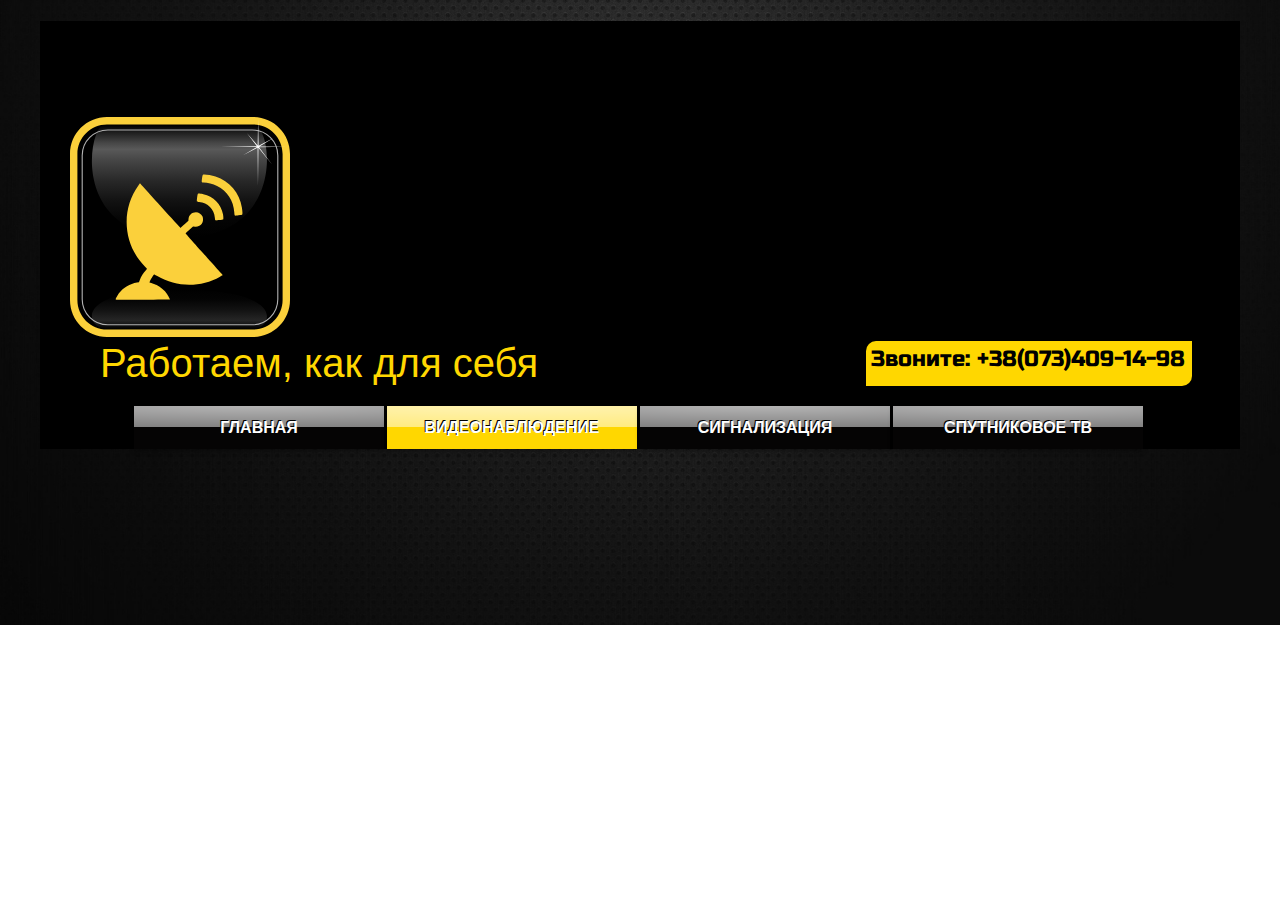
==== cctv.html @ 9cb721d3 "Версия 1" ====
<!DOCTYPE html>
<html>
	<head>
		<meta charset="utf-8">
		<title>My site</title>
		<link rel = "stylesheet" href="assets/css/style.css">
		<link rel="stylesheet" type="text/css" href="assets/css/normalize.css">
		<meta name = "viewport" content="width=device-width">
		<meta http-equiv="X-UA-Compatible" content="IE=edge"> 
	</head>
	<body>
		<div class = "wrapper">
			<h1 class = "visually-hidden">Установка видеонаблюдения, спутниковое телевидение, сигнализация Южный</h1>
			<header>
				<div class = "logo">
					<svg xmlns="http://www.w3.org/2000/svg" xmlns:xlink="http://www.w3.org/1999/xlink" version="1.1" x="0px" y="0px" width="220px" height="220px" viewBox="0 0 595 595" enable-background="new 0 0 595 595" xml:space="preserve">
					<g id="Слой_3">
						<path d="M500.729,11.829H92.919c-45.542,0-82.594,37.052-82.594,82.595v407.811c0,45.543,37.053,82.596,82.594,82.596h407.81   c45.543,0,82.595-37.053,82.595-82.596V94.423C583.324,48.881,546.272,11.829,500.729,11.829z"/>
		
					<linearGradient id="SVGID_1_" gradientUnits="userSpaceOnUse" x1="295.9282" y1="-124.4912" x2="295.9282" y2="-231.4951" gradientTransform="matrix(1 0 0 -1 0 342.0029)">
						<stop offset="0" style="stop-color:#000000"/>
						<stop offset="0.2467" style="stop-color:#040404"/>
						<stop offset="0.5165" style="stop-color:#121212"/>
						<stop offset="0.7817" style="stop-color:#262626"/>
						<stop offset="0.9001" style="stop-color:#131313"/>
						<stop offset="0.9949" style="stop-color:#000000"/>
					</linearGradient>
						<path fill="url(#SVGID_1_)" d="M293.272,466.494c-82.866,0-145.497,8.176-186.152,24.297   c-41.693,16.535-47.919,36.873-47.919,47.523c0,8.902,4.063,17.527,11.44,24.285c7.674,7.027,17.742,10.898,28.35,10.898h395   c20.867,0,38.571-15.52,38.663-33.889c0.054-10.729-6.176-31.246-48.503-48.111c-41.391-16.492-105.12-24.904-189.418-25.002   L293.272,466.494L293.272,466.494z"/>
						<linearGradient id="SVGID_2_" gradientUnits="userSpaceOnUse" x1="295.9282" y1="327.4976" x2="295.9282" y2="20.4951">
							<stop offset="0" style="stop-color:#000000"/>
							<stop offset="0.156" style="stop-color:#040404"/>
							<stop offset="0.327" style="stop-color:#121212"/>
							<stop offset="0.505" style="stop-color:#282828"/>
							<stop offset="0.6867" style="stop-color:#464646"/>
							<stop offset="0.7817" style="stop-color:#595959"/>
							<stop offset="0.8384" style="stop-color:#464646"/>
							<stop offset="0.9534" style="stop-color:#141414"/>
							<stop offset="0.9949" style="stop-color:#000000"/>
						</linearGradient>
							<path fill="url(#SVGID_2_)" d="M293.272,327.498c-82.866,0-145.497-23.837-186.152-70.847   c-41.693-48.21-47.919-107.51-47.919-138.567c0-25.961,4.063-51.109,11.44-70.811c7.674-20.491,17.742-26.778,28.35-26.778h395   c20.867,0,38.571,40.25,38.663,93.812c0.054,31.283-6.176,91.107-48.503,140.285c-41.391,48.087-105.12,72.616-189.418,72.904   L293.272,327.498L293.272,327.498z"/>
						</g>
						
						<svg xmlns="http://www.w3.org/2000/svg" xmlns:xlink="http://www.w3.org/1999/xlink" version="1.1" x="120px" y="150px" width="350px" height="350px" viewBox="0 0 1000 1000" enable-background="new 0 0 1000 1000" xml:space="preserve">
						<metadata> Svg Vector Icons : http://www.onlinewebfonts.com/icon </metadata>
						<g><g transform="translate(0.000000,511.000000) scale(0.100000,-0.100000)"><path fill="#fbd03b" d="M6827.9,4922c-13.5-15.4-38.5-142.6-55.9-281.3c-38.5-302.5-34.7-310.2,127.2-310.2c302.5,0,712.9-104,1034.6-260.1c782.2-379.6,1287-1152.1,1331.3-2038.4c5.8-113.7,21.2-219.6,34.7-237c21.2-30.8,42.4-30.8,290.9,0c200.4,25,273.6,42.4,292.9,65.5c28.9,36.6,19.3,219.6-27,524.1C9683.3,3511.7,8899.1,4436.5,7812.5,4791C7452.2,4908.5,6880,4985.6,6827.9,4922z"/><path fill="#fbd03b" d="M1868.7,4124.3c-608.8-845.8-920.9-1813-920.9-2847.6c0-1298.6,477.8-2468.1,1391.1-3410.2c104-106,188.8-198.4,188.8-204.2c0-5.8-27-34.7-59.7-67.4c-86.7-79-273.6-335.3-358.4-485.5c-40.4-71.3-104-206.2-142.6-300.6l-69.4-173.4l-150.3-25c-537.5-90.6-1067.4-406.5-1379.5-818.8C256.1-4358.8,100-4643.9,100-4699.8c0-21.2,387.3-25,2100.1-25c1156,0,2100.1,5.8,2100.1,11.6c0,36.6-148.4,319.8-231.2,439.3c-173.4,250.5-504.8,531.8-799.6,682c-104,52-466.3,177.3-512.5,177.3c-50.1,0-46.2,38.5,21.2,186.9c55.9,123.3,254.3,437.4,289,458.5c9.6,5.8,121.4-50.1,248.5-125.2c1487.4-880.5,3354.4-899.8,4847.5-52c117.5,65.5,211.9,123.3,211.9,129.1c0,5.8-649.3,728.3-1443.1,1606.8C5905.1-75.8,5494.7,392.4,5506.2,409.7c9.6,13.5,142.6,136.8,294.8,273.6l277.4,246.6l169.5-7.7c146.4-5.8,181.1,0,271.7,42.4c125.2,55.9,227.3,156.1,287.1,279.4c61.7,129.1,61.7,343-1.9,474c-94.4,194.6-290.9,323.7-497.1,325.6c-319.8,1.9-556.8-217.7-578-535.6l-7.7-138.7l-298.6-267.8c-165.7-146.4-306.3-269.7-314.1-273.6C5097.8,824,2281,3924,2017,4230.3l-40.5,46.3L1868.7,4124.3z"/><path fill="#fbd03b" d="M6456.1,3457.7c-36.6-36.6-104.1-566.5-75.1-599.2c9.6-13.5,84.8-30.8,161.8-38.5c680.1-61.7,1169.5-545.3,1221.5-1208c9.6-134.9,21.2-181.1,46.3-198.4c23.1-13.5,107.9-9.6,304.4,13.5c150.3,17.3,281.3,38.5,290.9,44.3c27,15.4,21.2,215.8-11.5,402.7c-134.9,774.5-755.3,1408.4-1522.1,1556.7C6614.1,3480.8,6486.9,3490.5,6456.1,3457.7z"/></g></g>
						</svg>
						</g>

						<g id="border">
							<path fill="#fbd03b" d="M495,0c55.229,0,100,44.771,100,100v395c0,55.229-44.771,100-100,100H100C44.771,595,0,550.229,0,495V100   C0,44.771,44.771,0,100,0H495L495,0z M495,20H100c-44.112,0-80,35.888-80,80v395c0,44.112,35.888,80,80,80h395   c44.112,0,80-35.888,80-80V100C575,55.888,539.112,20,495,20L495,20z"/>
							<path fill="none" stroke="#B2B2B2" stroke-width="3" d="M562,492.81c0,38.213-31.096,69.19-69.453,69.19H102.453   C64.095,562,33,531.022,33,492.81V104.19C33,65.978,64.095,35,102.453,35h390.094C530.904,35,562,65.978,562,104.19V492.81z"/>
							<polygon fill="#FFFFFF" points="505.407,79.146 408.102,80.309 505.145,81.24 467.91,103.115 507.326,83.16 508.401,186.893    509.596,83.334 546.569,128.714 511.341,81.676 584.268,80.542 512.388,79.582 550.291,57.037 510.032,77.487 508.867,5.607    507.501,77.138 478.092,43.016  "/>
						</g>
						</svg>
				</div>

				<div class = "title-big">Слаботочные системы</div>
				<div class = "title-small">Работаем, как для себя</div>
				<div class = "call">Звоните: +38(073)409-14-98</div>
			</header>

			<div class = "main">
				<div class = "menu">
					<a href = "index.html"><div class = "menu-button">Главная</div></a>
					<a href = "#"><div class = "menu-button active">Видеонаблюдение</div></a>
					<a href = "security.html"><div class = "menu-button">Сигнализация</div></a>
					<a href = "sat.html"><div class = "menu-button end">Спутниковое ТВ</div></a>
				</div>

				
			<div class="container">
				
				
			</div><!-- /container -->
				
		</div>
		</div>
</body>
</html>
---- assets/css/style.css ----
@import url('https://fonts.googleapis.com/css?family=Russo+One');
@import url('https://fonts.googleapis.com/css?family=Marmelad');

*{
	box-sizing: border-box;
}

body {
	background: url(../img/background.jpg) center no-repeat;
	background-size: cover;
}

.wrapper {
			max-width:1200px;
			min-width: 320px;
			margin:0 auto;
			background-color: #000;
			
}

header {
        display:flex;
        flex-flow: row wrap;
        justify-content: flex-start;
}

 h1 {
      visibility: hidden;
      margin:0;
}

.logo {
		margin-left:30px;
}

.title-big {
      display: inline-block;
      font-family: 'Russo One', sans-serif;
      font-size: 55px;
      margin-left:4%;
      margin-right:2%;
      margin-top: 40px;
}

.low_current {
             display: inline; 
             color: #FFD700; 
             margin-right: 15px; 
             text-transform: uppercase;
            text-shadow: 2px 2px 3px rgba(243,236,36,0.5);
                      
}

.systems {
          display: inline;
          color: white;
          text-transform: uppercase; 
          text-shadow: 2px 2px 3px rgba(255,255,255,0.5);
           
}

.title-small {
			color: #FFD700;
      font-size:40px;
      margin-left: 5%;
}

.call {
    width: 326px;
		color: #000000;
    background: #FFD700;
    font-family: 'Russo One', sans-serif;
    font-size: 22px;
    padding: 5px;
    border-radius: 10px 0 10px 0;
    margin-left: auto;
    margin-right: 4%;
}

.menu {
	display:flex;
	flex-flow: row wrap;
	justify-content: center;
}

.menu a {
      text-decoration: none;
      text-transform: uppercase;
      text-align: center;
}

.menu-button {
  width: 250px;
  position: relative;
  color: white;
  font-weight: bold;
  text-shadow: -1px -1px #000;
  user-select: none;
  padding: .8em 2em;
  outline: none;
  margin-right: 3px;
  margin-top: 20px;
  background-color: #050404;
  background-image: linear-gradient(45deg, rgba(255,255,255,.0) 30%, 
                    rgba(255,255,255,.8), rgba(255,255,255,.0) 70%), 
                    radial-gradient(360% 100% at 50% 0%, rgba(255,255,255,.7) 0%, 
                    rgba(255,255,255,.5) 50%, rgba(0,0,0,0) 50%);
  background-repeat: no-repeat;
  background-size: 200% 100%, auto;
  background-position: 200% 0, 0 0;
  box-shadow: rgba(0,0,0,.3) 0 2px 5px;
} 

/* Задание 2: округлить первую и последнюю кнопку меню
.menu-button:first-child {
                  border-radius: 10px 0 0 0;
}
*/

.active {
        background-color: #FFD700;
        cursor: default; 
}

/* задание 1: убрать эффект на активной кнопке;
.active:hover {
              transition: none;
}
*/

.menu-button:hover {
  transition: .5s linear;
  background-position: -200% 0, 0 0;
}

.signature {
            color: yellow;
            text-align: center;
}
/* Слайдер ------------------------------------------------------------------ */

.slideshow {
  position: relative;
  margin-bottom: 15px;
}

.slides {
  list-style: none;
  padding: 0;
  margin: 0;
  position: relative;
  height: 500px;
  width: 100%;
  overflow: hidden;
  background: #0a0a0a;
  color: yellow;
}

.no-js .slides {
  height: auto;
}

.slides > li {
  width: 100%;
  height: 100%;
  position: absolute;
  visibility: hidden;
  -webkit-perspective: 1600px;
  perspective: 1600px;
}

.no-js .slides > li {
  position: relative;
  visibility: visible;
}

.slideshow > nav {
  text-align: center;
  margin-top: 20px;
}

.slideshow > nav span {
  display: inline-block;
  width: 60px;
  height: 6px;
  background-color: #ddd;
  cursor: pointer;
  margin: 0 3px;
}

.slideshow > nav span:hover {
  background-color: #ffe662;
}

.slideshow > nav span.current {
  background-color: #FFD700;
}


.description {
  width: 50%;
  padding: 2em 4em;
  font-size: 1.5em;
  position: relative;
  z-index: 1000;
  opacity: 0;
}

.no-js .description {
  opacity: 1;
}

.description h2 {
  font-size: 200%;
}

.tiltview {
  position: absolute;
  left: 40%;
  width: 55%;
  top: 40%;
  -webkit-transform-style: preserve-3d;
  transform-style: preserve-3d;
  -webkit-transform: translateY(-50%) rotateX(60deg) rotateZ(35deg);
  transform: translateY(-50%) rotateX(60deg) rotateZ(35deg);
}

.tiltview a {
  outline: 1px solid transparent;
}

.tiltview a,
.tiltview a img {
  max-width: 100%;
  display: block;
  margin: 0 auto;
}

.tiltview a:first-child {
  margin-bottom: 30px;
}

.tiltview.row a {
  width: 48%;
  width: calc(50% - 15px);
  margin: 0;
}

.tiltview.row a:nth-child(2) {
  left: 50%;
  left: calc(50% + 15px);
  position: absolute;
  top: 0;
}

/* Show/Hide */
.slides > li.current,
.slides > li.show {
  visibility: visible;
}

.description {
  transition: opacity 0.75s;
}

.current .description,
.show .description {
  opacity: 1;
}

.hide .description {
  opacity: 0;
}

/* Individual effects */

/* Move Up, Move Down, Slide Up, Slide Down, Slide Left, Slide Right */
/* For each effect we'll define the incoming and outgoing animation */

/***********************/
/* Move up */
/***********************/
.hide[data-effect-out="moveUpOut"] .tiltview a {
  -webkit-animation: moveUpOut 1.5s both;
  animation: moveUpOut 1.5s both;
}

.hide[data-effect-out="moveUpOut"] .tiltview a:nth-child(2) {
  -webkit-animation-delay: 0.25s;
  animation-delay: 0.25s;
}

@-webkit-keyframes moveUpOut {
  25% {
    -webkit-animation-timing-function: cubic-bezier(1.000, 0.000, 0.000, 1.000);
    -webkit-transform: translateZ(-30px);
  }
  100% {
    -webkit-transform: translateZ(3000px);
  }
}

@keyframes moveUpOut {
  25% {
    -webkit-animation-timing-function: cubic-bezier(1.000, 0.000, 0.000, 1.000);
    animation-timing-function: cubic-bezier(1.000, 0.000, 0.000, 1.000);
    -webkit-transform: translateZ(-30px);
    transform: translateZ(-30px);
  }
  100% {
    -webkit-transform: translateZ(3000px);
    transform: translateZ(3000px);
  }
}

.show[data-effect-in="moveUpIn"] .tiltview a {
  -webkit-animation: moveUpIn 1.5s 0.5s both;
  animation: moveUpIn 1.5s 0.5s both;
}

.show[data-effect-in="moveUpIn"] .tiltview a:nth-child(2) {
  -webkit-animation-delay: 0.75s;
  animation-delay: 0.75s;
}

@-webkit-keyframes moveUpIn {
  0% {
    -webkit-animation-timing-function: cubic-bezier(1.000, 0.000, 0.000, 1.000);
    -webkit-transform: translateZ(-3000px);
  }
  75% {
    -webkit-transform: translateZ(30px);
  }
  100% {
    -webkit-transform: translateZ(0);
  }
}

@keyframes moveUpIn {
  0% {
    -webkit-animation-timing-function: cubic-bezier(1.000, 0.000, 0.000, 1.000);
    animation-timing-function: cubic-bezier(1.000, 0.000, 0.000, 1.000);
    -webkit-transform: translateZ(-3000px);
    transform: translateZ(-3000px);
  }
  75% {
    -webkit-transform: translateZ(30px);
    transform: translateZ(30px);
  }
  100% {
    -webkit-transform: translateZ(0);
    transform: translateZ(0);
  }
}

/***********************/
/* Move down */
/***********************/
.hide[data-effect-out="moveDownOut"] .tiltview a {
  -webkit-animation: moveDownOut 1.5s both;
  animation: moveDownOut 1.5s both;
}

.hide[data-effect-out="moveDownOut"] .tiltview a:nth-child(2) {
  -webkit-animation-delay: 0.25s;
  animation-delay: 0.25s;
}

@-webkit-keyframes moveDownOut {
  25% {
    -webkit-animation-timing-function: cubic-bezier(1.000, 0.000, 0.000, 1.000);
    -webkit-transform: translateZ(30px);
  }
  100% {
    -webkit-transform: translateZ(-3000px);
  }
}

@keyframes moveDownOut {
  25% {
    -webkit-animation-timing-function: cubic-bezier(1.000, 0.000, 0.000, 1.000);
    animation-timing-function: cubic-bezier(1.000, 0.000, 0.000, 1.000);
    -webkit-transform: translateZ(30px);
    transform: translateZ(30px);
  }
  100% {
    -webkit-transform: translateZ(-3000px);
    transform: translateZ(-3000px);
  }
}

.show[data-effect-in="moveDownIn"] .tiltview a {
  -webkit-animation: moveDownIn 1.5s 0.5s both;
  animation: moveDownIn 1.5s 0.5s both;
}

.show[data-effect-in="moveDownIn"] .tiltview a:nth-child(2) {
  -webkit-animation-delay: 0.75s;
  animation-delay: 0.75s;
}

@-webkit-keyframes moveDownIn {
  0% {
    -webkit-animation-timing-function: cubic-bezier(1.000, 0.000, 0.000, 1.000);
    -webkit-transform: translateZ(3000px);
  }
  75% {
    -webkit-transform: translateZ(-30px);
  }
  100% {
    -webkit-transform: translateZ(0);
  }
}

@keyframes moveDownIn {
  0% {
    -webkit-animation-timing-function: cubic-bezier(1.000, 0.000, 0.000, 1.000);
    animation-timing-function: cubic-bezier(1.000, 0.000, 0.000, 1.000);
    -webkit-transform: translateZ(3000px);
    transform: translateZ(3000px);
  }
  75% {
    -webkit-transform: translateZ(-30px);
    transform: translateZ(-30px);
  }
  100% {
    -webkit-transform: translateZ(0);
    transform: translateZ(0);
  }
}

/***********************/
/* Slide up */
/***********************/
.hide[data-effect-out="slideUpOut"] .tiltview a {
  -webkit-animation: slideUpOut 1.5s both;
  animation: slideUpOut 1.5s both;
}

.hide[data-effect-out="slideUpOut"] .tiltview a:nth-child(2) {
  -webkit-animation-delay: 0.25s;
  animation-delay: 0.25s;
}

@-webkit-keyframes slideUpOut {
  25% {
    -webkit-animation-timing-function: cubic-bezier(1.000, 0.000, 0.000, 1.000);
    -webkit-transform: translateY(30px);
  }
  100% {
    -webkit-transform: translateY(-3000px);
  }
}

@keyframes slideUpOut {
  25% {
    -webkit-animation-timing-function: cubic-bezier(1.000, 0.000, 0.000, 1.000);
    animation-timing-function: cubic-bezier(1.000, 0.000, 0.000, 1.000);
    -webkit-transform: translateY(30px);
    transform: translateY(30px);
  }
  100% {
    -webkit-transform: translateY(-3000px);
    transform: translateY(-3000px);
  }
}

.show[data-effect-in="slideUpIn"] .tiltview a {
  -webkit-animation: slideUpIn 1.5s 0.5s both;
  animation: slideUpIn 1.5s 0.5s both;
}

.show[data-effect-in="slideUpIn"] .tiltview a:nth-child(2) {
  -webkit-animation-delay: 0.75s;
  animation-delay: 0.75s;
}

@-webkit-keyframes slideUpIn {
  0% {
    -webkit-animation-timing-function: cubic-bezier(1.000, 0.000, 0.000, 1.000);
    -webkit-transform: translateY(3000px);
  }
  75% {
    -webkit-transform: translateY(-30px);
  }
  100% {
    -webkit-transform: translateY(0);
  }
}

@keyframes slideUpIn {
  0% {
    -webkit-animation-timing-function: cubic-bezier(1.000, 0.000, 0.000, 1.000);
    animation-timing-function: cubic-bezier(1.000, 0.000, 0.000, 1.000);
    -webkit-transform: translateY(3000px);
    transform: translateY(3000px);
  }
  75% {
    -webkit-transform: translateY(-30px);
    transform: translateY(-30px);
  }
  100% {
    -webkit-transform: translateY(0);
    transform: translateY(0);
  }
}

/***********************/
/* Slide down */
/***********************/
.hide[data-effect-out="slideDownOut"] .tiltview a {
  -webkit-animation: slideDownOut 1.5s both;
  animation: slideDownOut 1.5s both;
}

.hide[data-effect-out="slideDownOut"] .tiltview.row a:nth-child(2),
.hide[data-effect-out="slideDownOut"] .tiltview.col a:first-child {
  -webkit-animation-delay: 0.25s;
  animation-delay: 0.25s;
}

@-webkit-keyframes slideDownOut {
  25% {
    -webkit-animation-timing-function: cubic-bezier(1.000, 0.000, 0.000, 1.000);
    -webkit-transform: translateY(-30px);
  }
  100% {
    -webkit-transform: translateY(3000px);
  }
}

@keyframes slideDownOut {
  25% {
    -webkit-animation-timing-function: cubic-bezier(1.000, 0.000, 0.000, 1.000);
    animation-timing-function: cubic-bezier(1.000, 0.000, 0.000, 1.000);
    -webkit-transform: translateY(-30px);
    transform: translateY(-30px);
  }
  100% {
    -webkit-transform: translateY(3000px);
    transform: translateY(3000px);
  }
}

.show[data-effect-in="slideDownIn"] .tiltview a {
  -webkit-animation: slideDownIn 1.5s 0.5s both;
  animation: slideDownIn 1.5s 0.5s both;
}

.show[data-effect-in="slideDownIn"] .tiltview.row a:nth-child(2),
.show[data-effect-in="slideDownIn"] .tiltview.col a:first-child {
  -webkit-animation-delay: 0.75s;
  animation-delay: 0.75s;
}

@-webkit-keyframes slideDownIn {
  0% {
    -webkit-animation-timing-function: cubic-bezier(1.000, 0.000, 0.000, 1.000);
    -webkit-transform: translateY(-3000px);
  }
  75% {
    -webkit-transform: translateY(30px);
  }
  100% {
    -webkit-transform: translateY(0);
  }
}

@keyframes slideDownIn {
  0% {
    -webkit-animation-timing-function: cubic-bezier(1.000, 0.000, 0.000, 1.000);
    animation-timing-function: cubic-bezier(1.000, 0.000, 0.000, 1.000);
    -webkit-transform: translateY(-3000px);
    transform: translateY(-3000px);
  }
  75% {
    -webkit-transform: translateY(30px);
    transform: translateY(30px);
  }
  100% {
    -webkit-transform: translateY(0);
    transform: translateY(0);
  }
}

/***********************/
/* Slide left */
/***********************/
.hide[data-effect-out="slideLeftOut"] .tiltview a {
  -webkit-animation: slideLeftOut 1.5s both;
  animation: slideLeftOut 1.5s both;
}

.hide[data-effect-out="slideLeftOut"] .tiltview a:nth-child(2) {
  -webkit-animation-delay: 0.25s;
  animation-delay: 0.25s;
}

@-webkit-keyframes slideLeftOut {
  25% {
    -webkit-animation-timing-function: cubic-bezier(1.000, 0.000, 0.000, 1.000);
    -webkit-transform: translateX(30px);
  }
  100% {
    -webkit-transform: translateX(-5000px);
  }
}

@keyframes slideLeftOut {
  25% {
    -webkit-animation-timing-function: cubic-bezier(1.000, 0.000, 0.000, 1.000);
    animation-timing-function: cubic-bezier(1.000, 0.000, 0.000, 1.000);
    -webkit-transform: translateX(30px);
    transform: translateX(30px);
  }
  100% {
    -webkit-transform: translateX(-5000px);
    transform: translateX(-5000px);
  }
}

.show[data-effect-in="slideLeftIn"] .tiltview a {
  -webkit-animation: slideLeftIn 1.5s 0.5s both;
  animation: slideLeftIn 1.5s 0.5s both;
}

.show[data-effect-in="slideLeftIn"] .tiltview a:nth-child(2) {
  -webkit-animation-delay: 0.75s;
  animation-delay: 0.75s;
}

@-webkit-keyframes slideLeftIn {
  0% {
    -webkit-animation-timing-function: cubic-bezier(1.000, 0.000, 0.000, 1.000);
    -webkit-transform: translateX(3000px);
  }
  75% {
    -webkit-transform: translateX(-30px);
  }
  100% {
    -webkit-transform: translateX(0);
  }
}

@keyframes slideLeftIn {
  0% {
    -webkit-animation-timing-function: cubic-bezier(1.000, 0.000, 0.000, 1.000);
    animation-timing-function: cubic-bezier(1.000, 0.000, 0.000, 1.000);
    -webkit-transform: translateX(3000px);
    transform: translateX(3000px);
  }
  75% {
    -webkit-transform: translateX(-30px);
    transform: translateX(-30px);
  }
  100% {
    -webkit-transform: translateX(0);
    transform: translateX(0);
  }
}

/***********************/
/* Slide right */
/***********************/
.hide[data-effect-out="slideRightOut"] .tiltview a {
  -webkit-animation: slideRightOut 1.5s both;
  animation: slideRightOut 1.5s both;
}

.hide[data-effect-out="slideRightOut"] .tiltview.col a:nth-child(2),
.hide[data-effect-out="slideRightOut"] .tiltview.row a:first-child {
  -webkit-animation-delay: 0.25s;
  animation-delay: 0.25s;
}

@-webkit-keyframes slideRightOut {
  25% {
    -webkit-animation-timing-function: cubic-bezier(1.000, 0.000, 0.000, 1.000);
    -webkit-transform: translateX(-30px);
  }
  100% {
    -webkit-transform: translateX(3000px);
  }
}

@keyframes slideRightOut {
  25% {
    -webkit-animation-timing-function: cubic-bezier(1.000, 0.000, 0.000, 1.000);
    animation-timing-function: cubic-bezier(1.000, 0.000, 0.000, 1.000);
    -webkit-transform: translateX(-30px);
    transform: translateX(-30px);
  }
  100% {
    -webkit-transform: translateX(3000px);
    transform: translateX(3000px);
  }
}

.show[data-effect-in="slideRightIn"] .tiltview a {
  -webkit-animation: slideRightIn 1.5s 0.5s both;
  animation: slideRightIn 1.5s 0.5s both;
}

.show[data-effect-in="slideRightIn"] .tiltview.col a:nth-child(2),
.show[data-effect-in="slideRightIn"] .tiltview.row a:first-child {
  -webkit-animation-delay: 0.75s;
  animation-delay: 0.75s;
}

@-webkit-keyframes slideRightIn {
  0% {
    -webkit-animation-timing-function: cubic-bezier(1.000, 0.000, 0.000, 1.000);
    -webkit-transform: translateX(-5000px);
  }
  75% {
    -webkit-transform: translateX(30px);
  }
  100% {
    -webkit-transform: translateX(0);
  }
}

@keyframes slideRightIn {
  0% {
    -webkit-animation-timing-function: cubic-bezier(1.000, 0.000, 0.000, 1.000);
    animation-timing-function: cubic-bezier(1.000, 0.000, 0.000, 1.000);
    -webkit-transform: translateX(-5000px);
    transform: translateX(-5000px);
  }
  75% {
    -webkit-transform: translateX(30px);
    transform: translateX(30px);
  }
  100% {
    -webkit-transform: translateX(0);
    transform: translateX(0);
  }
}

/* Fallback for no 3D Transforms and no preserve-3d */
.no-csstransformspreserve3d .show .tiltview a,
.no-csstransformspreserve3d .hide .tiltview a,
.no-csstransforms3d .show .tiltview a,
.no-csstransforms3d .hide .tiltview a {
  -webkit-animation: none !important;
  animation: none !important;
}

.no-csstransforms3d .tiltview.col {
  top: -50%;
}

.no-csstransforms3d .tiltview.row {
  top: 20px;
}

/* Some media queries */
@media screen and (max-width: 65.3125em) {
  .description,
  .tiltview {
    width: 100%;
  }

  .tiltview {
    left: 0;
    opacity: 0.3;
    pointer-events: none;
  }
}

@media screen and (max-width: 33.75em) {
  .description {
    font-size: 1.1em;
  }

  .slideshow > nav span {
    width: 20px;
    height: 40px;
    margin: 0 10px;
  }
}

@media screen and (max-width: 24em) {
  .slides {
    height: 320px;
  }

  .description {
    font-size: 1em;
    padding: 1.4em;
  }

  .no-csstransforms3d .tiltview.col,
  .no-csstransforms3d .tiltview.row {
    top: 0;
  }
}

.line {
      margin:0 auto;
      width:95%;
      margin-top: 3%;
      margin-bottom: 1%;
      border-bottom: 5px solid #FFD700;
}

.intro {
        color: white;
        padding: 30px;
}
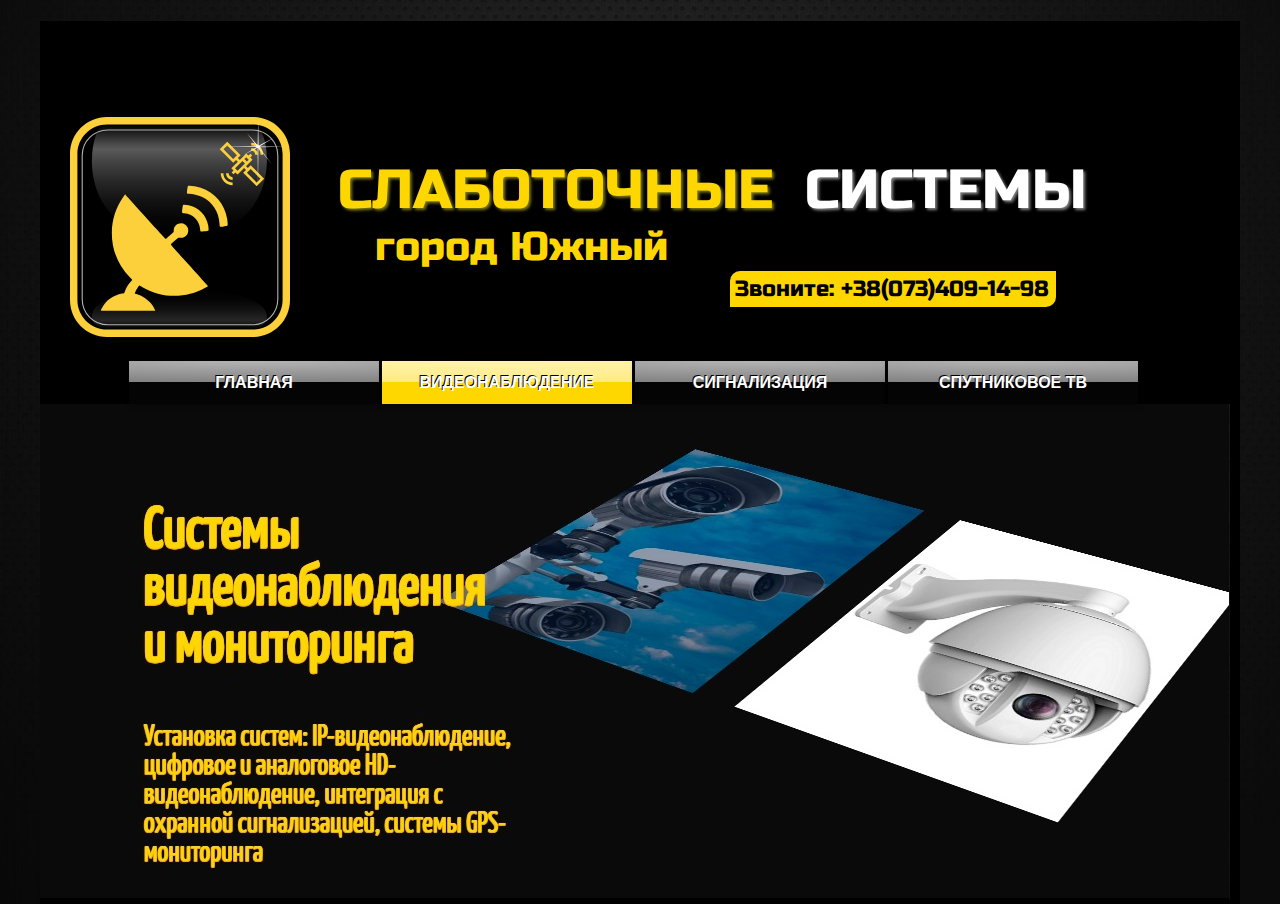
==== commit ba189a20: "With preveiw" ====
--- a/cctv.html
+++ b/cctv.html
@@ -10,54 +10,80 @@
 	</head>
 	<body>
 		<div class = "wrapper">
-			<h1 class = "visually-hidden">Установка видеонаблюдения, спутниковое телевидение, сигнализация Южный</h1>
+			<h1>Установка видеонаблюдения, спутниковое телевидение, сигнализация Южный</h1>
 			<header>
 				<div class = "logo">
+
 					<svg xmlns="http://www.w3.org/2000/svg" xmlns:xlink="http://www.w3.org/1999/xlink" version="1.1" x="0px" y="0px" width="220px" height="220px" viewBox="0 0 595 595" enable-background="new 0 0 595 595" xml:space="preserve">
-					<g id="Слой_3">
-						<path d="M500.729,11.829H92.919c-45.542,0-82.594,37.052-82.594,82.595v407.811c0,45.543,37.053,82.596,82.594,82.596h407.81   c45.543,0,82.595-37.053,82.595-82.596V94.423C583.324,48.881,546.272,11.829,500.729,11.829z"/>
+
+						<g id="Слой_3">
+							<path d="M500.729,11.829H92.919c-45.542,0-82.594,37.052-82.594,82.595v407.811c0,45.543,37.053,82.596,82.594,82.596h407.81   c45.543,0,82.595-37.053,82.595-82.596V94.423C583.324,48.881,546.272,11.829,500.729,11.829z"/>
 		
-					<linearGradient id="SVGID_1_" gradientUnits="userSpaceOnUse" x1="295.9282" y1="-124.4912" x2="295.9282" y2="-231.4951" gradientTransform="matrix(1 0 0 -1 0 342.0029)">
-						<stop offset="0" style="stop-color:#000000"/>
-						<stop offset="0.2467" style="stop-color:#040404"/>
-						<stop offset="0.5165" style="stop-color:#121212"/>
-						<stop offset="0.7817" style="stop-color:#262626"/>
-						<stop offset="0.9001" style="stop-color:#131313"/>
-						<stop offset="0.9949" style="stop-color:#000000"/>
-					</linearGradient>
-						<path fill="url(#SVGID_1_)" d="M293.272,466.494c-82.866,0-145.497,8.176-186.152,24.297   c-41.693,16.535-47.919,36.873-47.919,47.523c0,8.902,4.063,17.527,11.44,24.285c7.674,7.027,17.742,10.898,28.35,10.898h395   c20.867,0,38.571-15.52,38.663-33.889c0.054-10.729-6.176-31.246-48.503-48.111c-41.391-16.492-105.12-24.904-189.418-25.002   L293.272,466.494L293.272,466.494z"/>
-						<linearGradient id="SVGID_2_" gradientUnits="userSpaceOnUse" x1="295.9282" y1="327.4976" x2="295.9282" y2="20.4951">
-							<stop offset="0" style="stop-color:#000000"/>
-							<stop offset="0.156" style="stop-color:#040404"/>
-							<stop offset="0.327" style="stop-color:#121212"/>
-							<stop offset="0.505" style="stop-color:#282828"/>
-							<stop offset="0.6867" style="stop-color:#464646"/>
-							<stop offset="0.7817" style="stop-color:#595959"/>
-							<stop offset="0.8384" style="stop-color:#464646"/>
-							<stop offset="0.9534" style="stop-color:#141414"/>
-							<stop offset="0.9949" style="stop-color:#000000"/>
-						</linearGradient>
+							<linearGradient id="SVGID_1_" gradientUnits="userSpaceOnUse" x1="295.9282" y1="-124.4912" x2="295.9282" y2="-231.4951" gradientTransform="matrix(1 0 0 -1 0 342.0029)">
+								<stop offset="0" style="stop-color:#000000"/>
+								<stop offset="0.2467" style="stop-color:#040404"/>
+								<stop offset="0.5165" style="stop-color:#121212"/>
+								<stop offset="0.7817" style="stop-color:#262626"/>
+								<stop offset="0.9001" style="stop-color:#131313"/>
+								<stop offset="0.9949" style="stop-color:#000000"/>
+							</linearGradient>
+
+						    <path fill="url(#SVGID_1_)" d="M293.272,466.494c-82.866,0-145.497,8.176-186.152,24.297   c-41.693,16.535-47.919,36.873-47.919,47.523c0,8.902,4.063,17.527,11.44,24.285c7.674,7.027,17.742,10.898,28.35,10.898h395   c20.867,0,38.571-15.52,38.663-33.889c0.054-10.729-6.176-31.246-48.503-48.111c-41.391-16.492-105.12-24.904-189.418-25.002   L293.272,466.494L293.272,466.494z"/>
+
+						    <linearGradient id="SVGID_2_" gradientUnits="userSpaceOnUse" x1="295.9282" y1="327.4976" x2="295.9282" y2="20.4951">
+								<stop offset="0" style="stop-color:#000000"/>
+								<stop offset="0.156" style="stop-color:#040404"/>
+								<stop offset="0.327" style="stop-color:#121212"/>
+								<stop offset="0.505" style="stop-color:#282828"/>
+								<stop offset="0.6867" style="stop-color:#464646"/>
+								<stop offset="0.7817" style="stop-color:#595959"/>
+								<stop offset="0.8384" style="stop-color:#464646"/>
+								<stop offset="0.9534" style="stop-color:#141414"/>
+								<stop offset="0.9949" style="stop-color:#000000"/>
+							</linearGradient>
+
 							<path fill="url(#SVGID_2_)" d="M293.272,327.498c-82.866,0-145.497-23.837-186.152-70.847   c-41.693-48.21-47.919-107.51-47.919-138.567c0-25.961,4.063-51.109,11.44-70.811c7.674-20.491,17.742-26.778,28.35-26.778h395   c20.867,0,38.571,40.25,38.663,93.812c0.054,31.283-6.176,91.107-48.503,140.285c-41.391,48.087-105.12,72.616-189.418,72.904   L293.272,327.498L293.272,327.498z"/>
-						</g>
+						</g>						
+
+						<svg xmlns="http://www.w3.org/2000/svg" xmlns:xlink="http://www.w3.org/1999/xlink" version="1.1" x="80px" y="180px" width="350px" height="350px" viewBox="0 0 1000 1000" enable-background="new 0 0 1000 1000" xml:space="preserve">
+							<metadata> Svg Vector Icons : http://www.onlinewebfonts.com/icon </metadata>
+
+							<g><g transform="translate(0.000000,511.000000) scale(0.100000,-0.100000)"><path fill="#fbd03b" d="M6827.9,4922c-13.5-15.4-38.5-142.6-55.9-281.3c-38.5-302.5-34.7-310.2,127.2-310.2c302.5,0,712.9-104,1034.6-260.1c782.2-379.6,1287-1152.1,1331.3-2038.4c5.8-113.7,21.2-219.6,34.7-237c21.2-30.8,42.4-30.8,290.9,0c200.4,25,273.6,42.4,292.9,65.5c28.9,36.6,19.3,219.6-27,524.1C9683.3,3511.7,8899.1,4436.5,7812.5,4791C7452.2,4908.5,6880,4985.6,6827.9,4922z"/><path fill="#fbd03b" d="M1868.7,4124.3c-608.8-845.8-920.9-1813-920.9-2847.6c0-1298.6,477.8-2468.1,1391.1-3410.2c104-106,188.8-198.4,188.8-204.2c0-5.8-27-34.7-59.7-67.4c-86.7-79-273.6-335.3-358.4-485.5c-40.4-71.3-104-206.2-142.6-300.6l-69.4-173.4l-150.3-25c-537.5-90.6-1067.4-406.5-1379.5-818.8C256.1-4358.8,100-4643.9,100-4699.8c0-21.2,387.3-25,2100.1-25c1156,0,2100.1,5.8,2100.1,11.6c0,36.6-148.4,319.8-231.2,439.3c-173.4,250.5-504.8,531.8-799.6,682c-104,52-466.3,177.3-512.5,177.3c-50.1,0-46.2,38.5,21.2,186.9c55.9,123.3,254.3,437.4,289,458.5c9.6,5.8,121.4-50.1,248.5-125.2c1487.4-880.5,3354.4-899.8,4847.5-52c117.5,65.5,211.9,123.3,211.9,129.1c0,5.8-649.3,728.3-1443.1,1606.8C5905.1-75.8,5494.7,392.4,5506.2,409.7c9.6,13.5,142.6,136.8,294.8,273.6l277.4,246.6l169.5-7.7c146.4-5.8,181.1,0,271.7,42.4c125.2,55.9,227.3,156.1,287.1,279.4c61.7,129.1,61.7,343-1.9,474c-94.4,194.6-290.9,323.7-497.1,325.6c-319.8,1.9-556.8-217.7-578-535.6l-7.7-138.7l-298.6-267.8c-165.7-146.4-306.3-269.7-314.1-273.6C5097.8,824,2281,3924,2017,4230.3l-40.5,46.3L1868.7,4124.3z"/><path fill="#fbd03b" d="M6456.1,3457.7c-36.6-36.6-104.1-566.5-75.1-599.2c9.6-13.5,84.8-30.8,161.8-38.5c680.1-61.7,1169.5-545.3,1221.5-1208c9.6-134.9,21.2-181.1,46.3-198.4c23.1-13.5,107.9-9.6,304.4,13.5c150.3,17.3,281.3,38.5,290.9,44.3c27,15.4,21.2,215.8-11.5,402.7c-134.9,774.5-755.3,1408.4-1522.1,1556.7C6614.1,3480.8,6486.9,3490.5,6456.1,3457.7z"/></g></g>
+						</svg>
 						
-						<svg xmlns="http://www.w3.org/2000/svg" xmlns:xlink="http://www.w3.org/1999/xlink" version="1.1" x="120px" y="150px" width="350px" height="350px" viewBox="0 0 1000 1000" enable-background="new 0 0 1000 1000" xml:space="preserve">
-						<metadata> Svg Vector Icons : http://www.onlinewebfonts.com/icon </metadata>
-						<g><g transform="translate(0.000000,511.000000) scale(0.100000,-0.100000)"><path fill="#fbd03b" d="M6827.9,4922c-13.5-15.4-38.5-142.6-55.9-281.3c-38.5-302.5-34.7-310.2,127.2-310.2c302.5,0,712.9-104,1034.6-260.1c782.2-379.6,1287-1152.1,1331.3-2038.4c5.8-113.7,21.2-219.6,34.7-237c21.2-30.8,42.4-30.8,290.9,0c200.4,25,273.6,42.4,292.9,65.5c28.9,36.6,19.3,219.6-27,524.1C9683.3,3511.7,8899.1,4436.5,7812.5,4791C7452.2,4908.5,6880,4985.6,6827.9,4922z"/><path fill="#fbd03b" d="M1868.7,4124.3c-608.8-845.8-920.9-1813-920.9-2847.6c0-1298.6,477.8-2468.1,1391.1-3410.2c104-106,188.8-198.4,188.8-204.2c0-5.8-27-34.7-59.7-67.4c-86.7-79-273.6-335.3-358.4-485.5c-40.4-71.3-104-206.2-142.6-300.6l-69.4-173.4l-150.3-25c-537.5-90.6-1067.4-406.5-1379.5-818.8C256.1-4358.8,100-4643.9,100-4699.8c0-21.2,387.3-25,2100.1-25c1156,0,2100.1,5.8,2100.1,11.6c0,36.6-148.4,319.8-231.2,439.3c-173.4,250.5-504.8,531.8-799.6,682c-104,52-466.3,177.3-512.5,177.3c-50.1,0-46.2,38.5,21.2,186.9c55.9,123.3,254.3,437.4,289,458.5c9.6,5.8,121.4-50.1,248.5-125.2c1487.4-880.5,3354.4-899.8,4847.5-52c117.5,65.5,211.9,123.3,211.9,129.1c0,5.8-649.3,728.3-1443.1,1606.8C5905.1-75.8,5494.7,392.4,5506.2,409.7c9.6,13.5,142.6,136.8,294.8,273.6l277.4,246.6l169.5-7.7c146.4-5.8,181.1,0,271.7,42.4c125.2,55.9,227.3,156.1,287.1,279.4c61.7,129.1,61.7,343-1.9,474c-94.4,194.6-290.9,323.7-497.1,325.6c-319.8,1.9-556.8-217.7-578-535.6l-7.7-138.7l-298.6-267.8c-165.7-146.4-306.3-269.7-314.1-273.6C5097.8,824,2281,3924,2017,4230.3l-40.5,46.3L1868.7,4124.3z"/><path fill="#fbd03b" d="M6456.1,3457.7c-36.6-36.6-104.1-566.5-75.1-599.2c9.6-13.5,84.8-30.8,161.8-38.5c680.1-61.7,1169.5-545.3,1221.5-1208c9.6-134.9,21.2-181.1,46.3-198.4c23.1-13.5,107.9-9.6,304.4,13.5c150.3,17.3,281.3,38.5,290.9,44.3c27,15.4,21.2,215.8-11.5,402.7c-134.9,774.5-755.3,1408.4-1522.1,1556.7C6614.1,3480.8,6486.9,3490.5,6456.1,3457.7z"/></g></g>
+						<svg version="1.1" id="Layer_1" xmlns="http://www.w3.org/2000/svg" xmlns:xlink="http://www.w3.org/1999/xlink" x="405px" y="67px" width="120px" height="120px" viewBox="0 0 512 512" style="enable-background:new 0 0 512 512;" xml:space="preserve">						
+							<g><g><path fill="#fbd03b" d="M356.881,270.412l-32.426,32.426l-21.618-21.617l74.94-74.94l-25.221-25.221l21.617-21.618l-21.617-21.617l-21.617,21.618 l-25.221-25.221l-74.94,74.94l-21.618-21.617l32.426-32.426L86.47,0L0,86.47l155.118,155.118l32.426-32.426l21.618,21.617 l-75.662,75.661l25.221,25.221l-21.617,21.618l21.617,21.617l21.617-21.618l25.221,25.221l75.661-75.661l21.618,21.617 l-32.426,32.426L425.53,511.999L512,425.53L356.881,270.412z M155.119,198.354L43.235,86.47L86.47,43.235l111.884,111.884
+							L155.119,198.354z M305.72,177.456l28.823,28.824l-21.617,21.617l-28.824-28.823L305.72,177.456z M205.559,335.263l-28.824-28.823
+							l85.749-85.749l28.824,28.823L205.559,335.263z M313.646,356.881l43.234-43.235l111.884,111.885l-43.234,43.234L313.646,356.881z"/>
+							</g></g>
+
+							<g><g><path fill="#fbd03b" d="M460.645,51.356c-25.948-25.947-60.495-40.236-97.278-40.236v30.572c28.617,0,55.487,11.11,75.661,31.282
+							c20.172,20.173,31.282,47.043,31.282,75.659h30.572C500.881,111.849,486.591,77.303,460.645,51.356z"/></g></g>
+
+							<g><g><path fill="#fbd03b" d="M417.409,94.591c-14.436-14.436-33.629-22.387-54.043-22.387v30.572c12.249,0,23.764,4.77,32.426,13.432
+							c8.661,8.661,13.431,20.175,13.431,32.424h30.572C439.795,128.218,431.844,109.025,417.409,94.591z"/></g></g>
+
+							<g><g><path fill="#fbd03b" d="M72.972,439.028C52.8,418.855,41.69,391.984,41.69,363.366H11.119c0,36.784,14.289,71.332,40.236,97.279
+							c25.945,25.946,60.492,40.235,97.275,40.236l0.001-30.572C120.013,470.309,93.145,459.2,72.972,439.028z"/></g></g>
+
+							<g><g><path fill="#fbd03b" d="M116.208,395.793c-8.662-8.662-13.432-20.177-13.432-32.425H72.204c0,20.415,7.95,39.607,22.386,54.042
+							c14.435,14.435,33.627,22.386,54.041,22.387l0.002-30.572C136.383,409.224,124.869,404.454,116.208,395.793z"/></g></g>
 						</svg>
-						</g>
 
 						<g id="border">
 							<path fill="#fbd03b" d="M495,0c55.229,0,100,44.771,100,100v395c0,55.229-44.771,100-100,100H100C44.771,595,0,550.229,0,495V100   C0,44.771,44.771,0,100,0H495L495,0z M495,20H100c-44.112,0-80,35.888-80,80v395c0,44.112,35.888,80,80,80h395   c44.112,0,80-35.888,80-80V100C575,55.888,539.112,20,495,20L495,20z"/>
 							<path fill="none" stroke="#B2B2B2" stroke-width="3" d="M562,492.81c0,38.213-31.096,69.19-69.453,69.19H102.453   C64.095,562,33,531.022,33,492.81V104.19C33,65.978,64.095,35,102.453,35h390.094C530.904,35,562,65.978,562,104.19V492.81z"/>
-							<polygon fill="#FFFFFF" points="505.407,79.146 408.102,80.309 505.145,81.24 467.91,103.115 507.326,83.16 508.401,186.893    509.596,83.334 546.569,128.714 511.341,81.676 584.268,80.542 512.388,79.582 550.291,57.037 510.032,77.487 508.867,5.607    507.501,77.138 478.092,43.016  "/>
+							<polygon fill="#FFFFFF" points="505.407,79.146 408.102,80.309 505.145,81.24 467.91,103.115 507.326,83.16 508.401,186.893 509.596,83.334 546.569,128.714 511.341,81.676 584.268,80.542 512.388,79.582 550.291,57.037 510.032,77.487 508.867,5.607 507.501,77.138 478.092,43.016"/>
 						</g>
-						</svg>
+					</svg>
 				</div>
 
-				<div class = "title-big">Слаботочные системы</div>
-				<div class = "title-small">Работаем, как для себя</div>
-				<div class = "call">Звоните: +38(073)409-14-98</div>
-			</header>
+				<div class = "title-big">
+					<div class = "low_current">Слаботочные</div>
+					<div class = "systems">системы</div>
+					<div class = "title-small">город Южный</div>
+					<div class = "call">Звоните: +38(073)409-14-98</div>
+				</div>
 
 			<div class = "main">
 				<div class = "menu">
@@ -69,7 +95,7 @@
 
 				
 			<div class="container">
-				
+				<img src="assets/img/cctv_zast.jpg">
 				
 			</div><!-- /container -->
 				
--- a/assets/css/style.css
+++ b/assets/css/style.css
@@ -1,7 +1,8 @@
 
 @import url('https://fonts.googleapis.com/css?family=Russo+One');
 @import url('https://fonts.googleapis.com/css?family=Marmelad');
-
+@import url(http://fonts.googleapis.com/css?family=Lato:300,400,700);
+@import url('https://fonts.googleapis.com/css?family=Yanone+Kaffeesatz');
 *{
 	box-sizing: border-box;
 }
@@ -199,9 +200,16 @@
 
 
 .description {
+  font-family: 'Yanone Kaffeesatz', sans-serif;
+  text-shadow: 0.5px 0.5px 0 orange,
+               0.5px -0.5px 0 orange,
+               -0.5px 0.5px 0 orange,
+              -0.5px -0.5px 0 orange;
+  transition: all 1s;
+  color: #FFD700;
   width: 50%;
   padding: 2em 4em;
-  font-size: 1.5em;
+  font-size: 1.8em;
   position: relative;
   z-index: 1000;
   opacity: 0;
